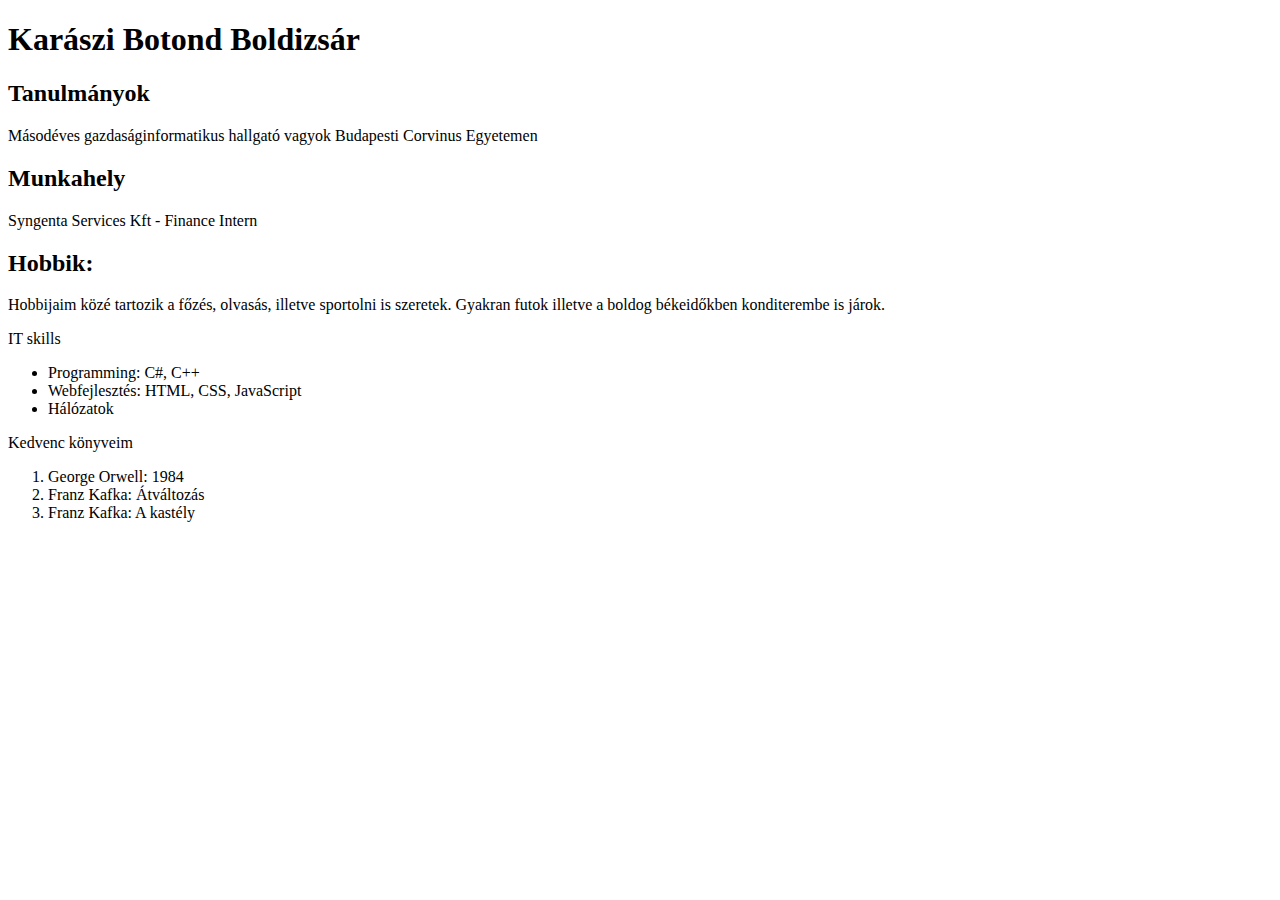
==== HajosTeszt/HajosTeszt/wwwroot/cv.html @ 58e6da9f "2. számítógép hálózatok gyakorlat, egyszerű HTML oldal" ====
﻿<!DOCTYPE html>
<html>
<head>
    <meta charset="utf-8" />
    <title></title>
</head>
<body>
    <h1>Karászi Botond Boldizsár</h1>

    <h2>Tanulmányok</h2>
    <p>Másodéves gazdaságinformatikus hallgató vagyok Budapesti Corvinus Egyetemen</p>

    <h2>Munkahely</h2>
    <p>Syngenta Services Kft - Finance Intern</p>

    <h2>Hobbik:</h2>
    <p>Hobbijaim közé tartozik a főzés, olvasás, illetve sportolni is szeretek. Gyakran futok illetve a boldog békeidőkben konditerembe is járok.</p>

    <p>IT skills</p>
    <ul>
        <li>Programming: C#, C++</li>
        <li>Webfejlesztés: HTML, CSS, JavaScript</li>
        <li>Hálózatok</li>
    </ul>

    <p>Kedvenc könyveim</p>
    <ol>
        <li>George Orwell: 1984</li>
        <li>Franz Kafka: Átváltozás</li>
        <li>Franz Kafka: A kastély</li>
    </ol>
    <!--Karászi Botond Boldizsár - ELXO6Q -->
</body>
</html>
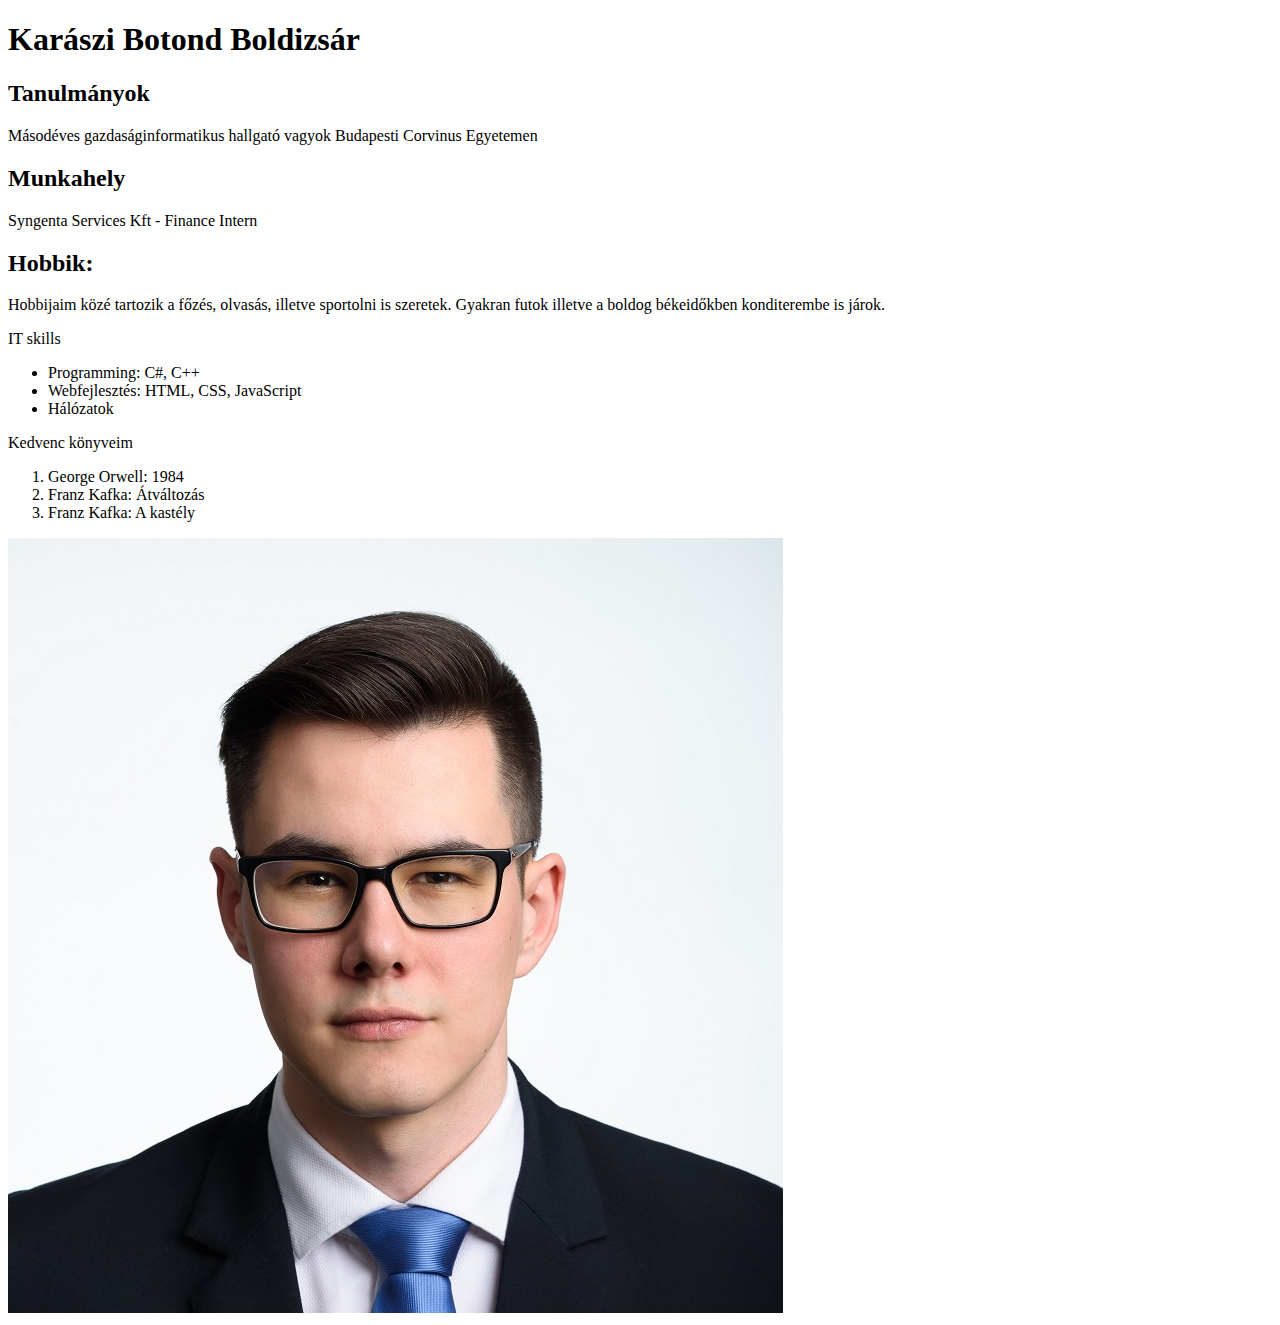
==== commit a73c4e6c: "Végleges feladatleadás(2. gyakorlat )" ====
--- a/HajosTeszt/HajosTeszt/wwwroot/cv.html
+++ b/HajosTeszt/HajosTeszt/wwwroot/cv.html
@@ -29,6 +29,7 @@
         <li>Franz Kafka: Átváltozás</li>
         <li>Franz Kafka: A kastély</li>
     </ol>
+    <img src="tablokep.jpg">
     <!--Karászi Botond Boldizsár - ELXO6Q -->
 </body>
 </html>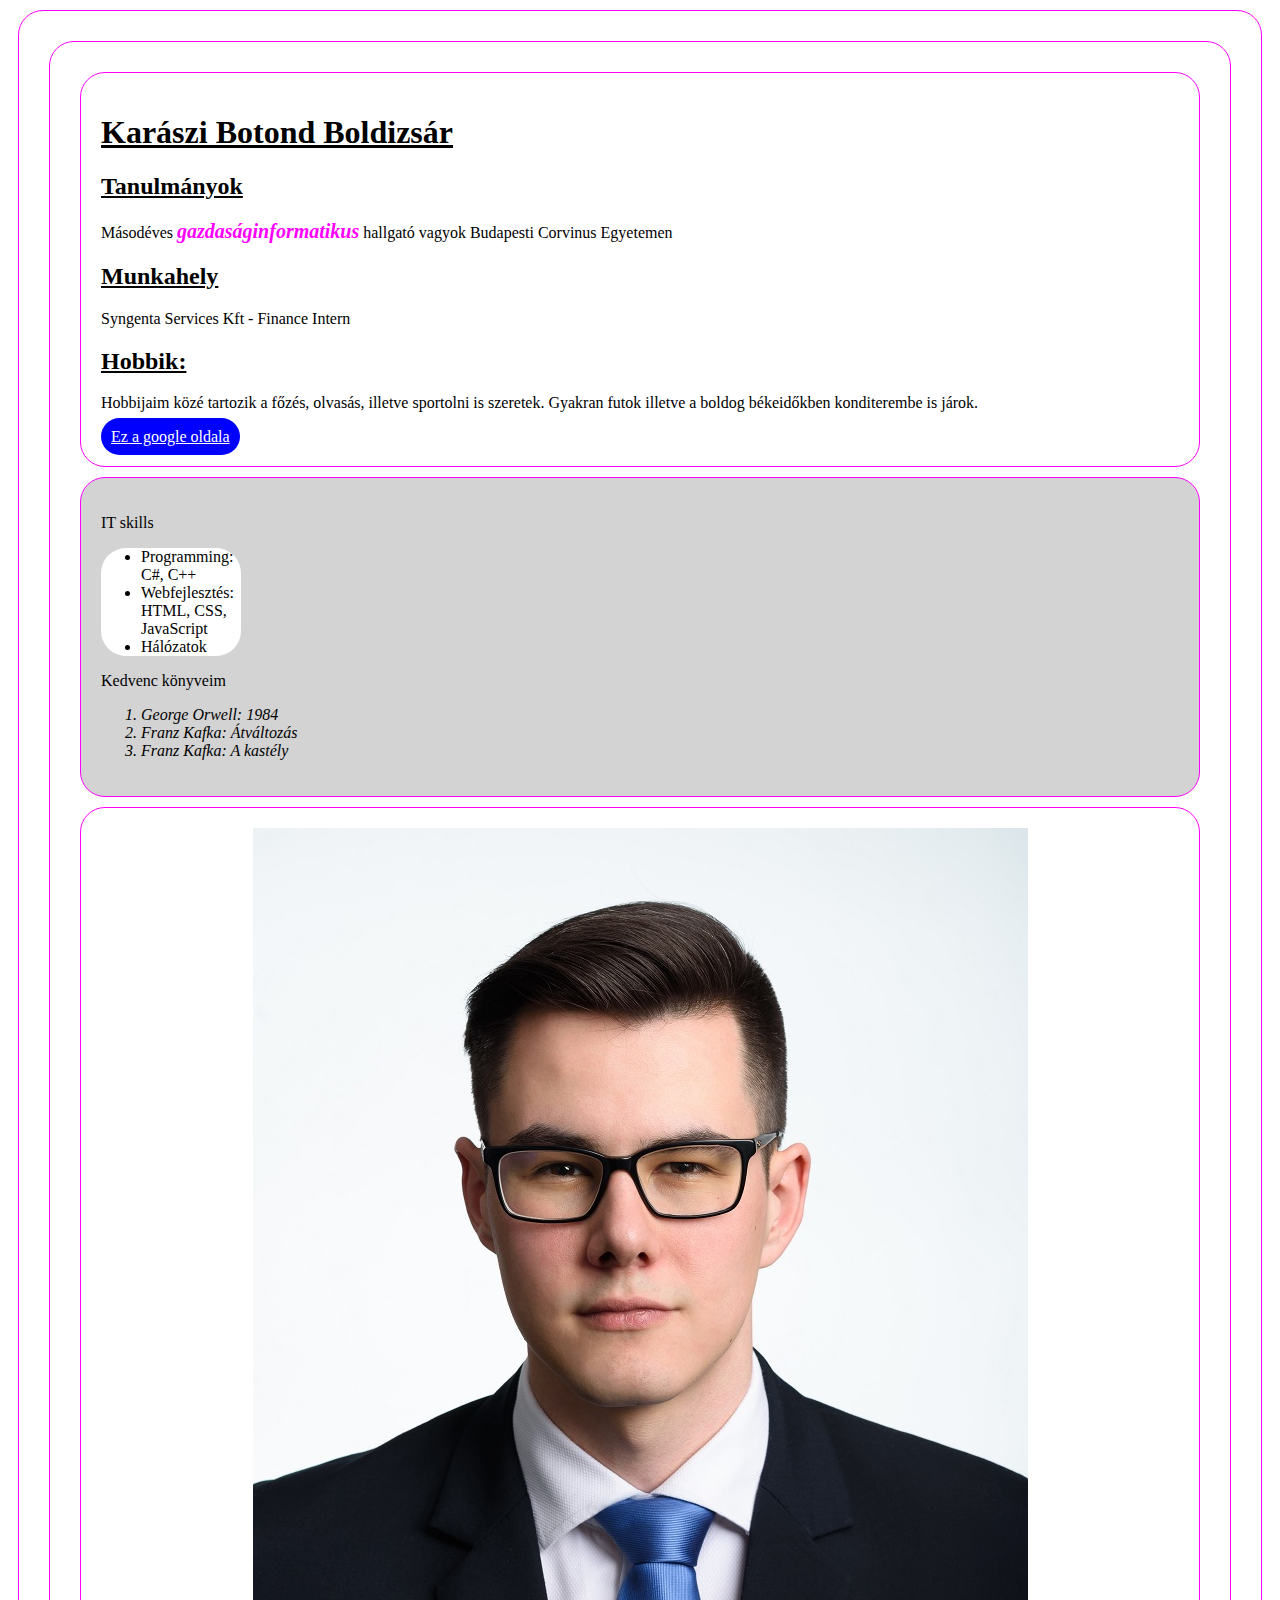
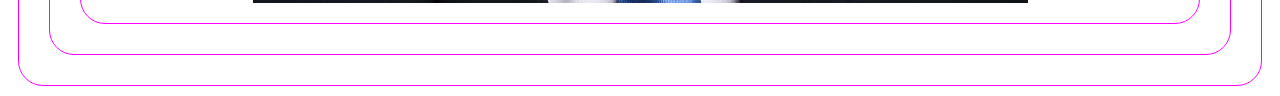
==== commit e728a65d: "3. gyakorlat, cv.css elkészítése" ====
--- a/HajosTeszt/HajosTeszt/wwwroot/cv.html
+++ b/HajosTeszt/HajosTeszt/wwwroot/cv.html
@@ -2,34 +2,46 @@
 <html>
 <head>
     <meta charset="utf-8" />
-    <title></title>
+    <link href="cv.css" rel="stylesheet">
+    <title>CV - Karászi Botond Boldizsár</title>
 </head>
 <body>
-    <h1>Karászi Botond Boldizsár</h1>
+    <div id="tarto">
+        <div id="szoveg">
+            <div>
+                <h1>Karászi Botond Boldizsár</h1>
 
-    <h2>Tanulmányok</h2>
-    <p>Másodéves gazdaságinformatikus hallgató vagyok Budapesti Corvinus Egyetemen</p>
+                <h2>Tanulmányok</h2>
+                <p>Másodéves <span>gazdaságinformatikus</span> hallgató vagyok Budapesti Corvinus Egyetemen</p>
 
-    <h2>Munkahely</h2>
-    <p>Syngenta Services Kft - Finance Intern</p>
+                <h2>Munkahely</h2>
+                <p>Syngenta Services Kft - Finance Intern</p>
 
-    <h2>Hobbik:</h2>
-    <p>Hobbijaim közé tartozik a főzés, olvasás, illetve sportolni is szeretek. Gyakran futok illetve a boldog békeidőkben konditerembe is járok.</p>
 
-    <p>IT skills</p>
-    <ul>
-        <li>Programming: C#, C++</li>
-        <li>Webfejlesztés: HTML, CSS, JavaScript</li>
-        <li>Hálózatok</li>
-    </ul>
+                <h2>Hobbik:</h2>
+                <p>Hobbijaim közé tartozik a főzés, olvasás, illetve sportolni is szeretek. Gyakran futok illetve a boldog békeidőkben konditerembe is járok.</p>
+                <a href="http://www.google.com" target="_blank">Ez a google oldala</a>
+            </div>
+            <div id="listak">
+                <p>IT skills</p>
+                <ul class="nemsorrend">
+                    <li>Programming: C#, C++</li>
+                    <li>Webfejlesztés: HTML, CSS, JavaScript</li>
+                    <li>Hálózatok</li>
+                </ul>
+                <p>Kedvenc könyveim</p>
+                <ol class="sorrend">
+                    <li>George Orwell: 1984</li>
+                    <li>Franz Kafka: Átváltozás</li>
+                    <li>Franz Kafka: A kastély</li>
+                </ol>
+            </div>
+            <div id="kep">
+                <img src="tablokep.jpg" alt="Kép rólam">
+            </div>
+            <!--Karászi Botond Boldizsár - ELXO6Q -->
+        </div>
+    </div>
 
-    <p>Kedvenc könyveim</p>
-    <ol>
-        <li>George Orwell: 1984</li>
-        <li>Franz Kafka: Átváltozás</li>
-        <li>Franz Kafka: A kastély</li>
-    </ol>
-    <img src="tablokep.jpg">
-    <!--Karászi Botond Boldizsár - ELXO6Q -->
 </body>
 </html>--- a/HajosTeszt/HajosTeszt/wwwroot/cv.css
+++ b/HajosTeszt/HajosTeszt/wwwroot/cv.css
@@ -0,0 +1,48 @@
+﻿div {
+    margin: 10px;
+    padding: 20px;
+    border: 1px solid fuchsia;
+    border-radius: 25px;
+}
+
+h1,h2 {
+    text-align: left;
+    text-decoration: underline;
+}
+
+a {
+    padding: 10px;
+    border-radius: 25px;
+    background-color: blue;
+    color: white;
+}
+
+a:hover {
+    background-color: fuchsia;
+}
+
+span {
+    font-weight: bold;
+    font-style: italic;
+    color: fuchsia;
+    font-size: 20px;
+}
+
+#listak {
+    background-color: lightgrey;
+}
+
+.nemsorrend {
+    background-color: white;
+    width: 100px;
+    border-radius: 25px;
+}
+
+.sorrend {
+    font-style: italic;
+}
+
+img {
+    display: block;
+    margin: auto;
+}
